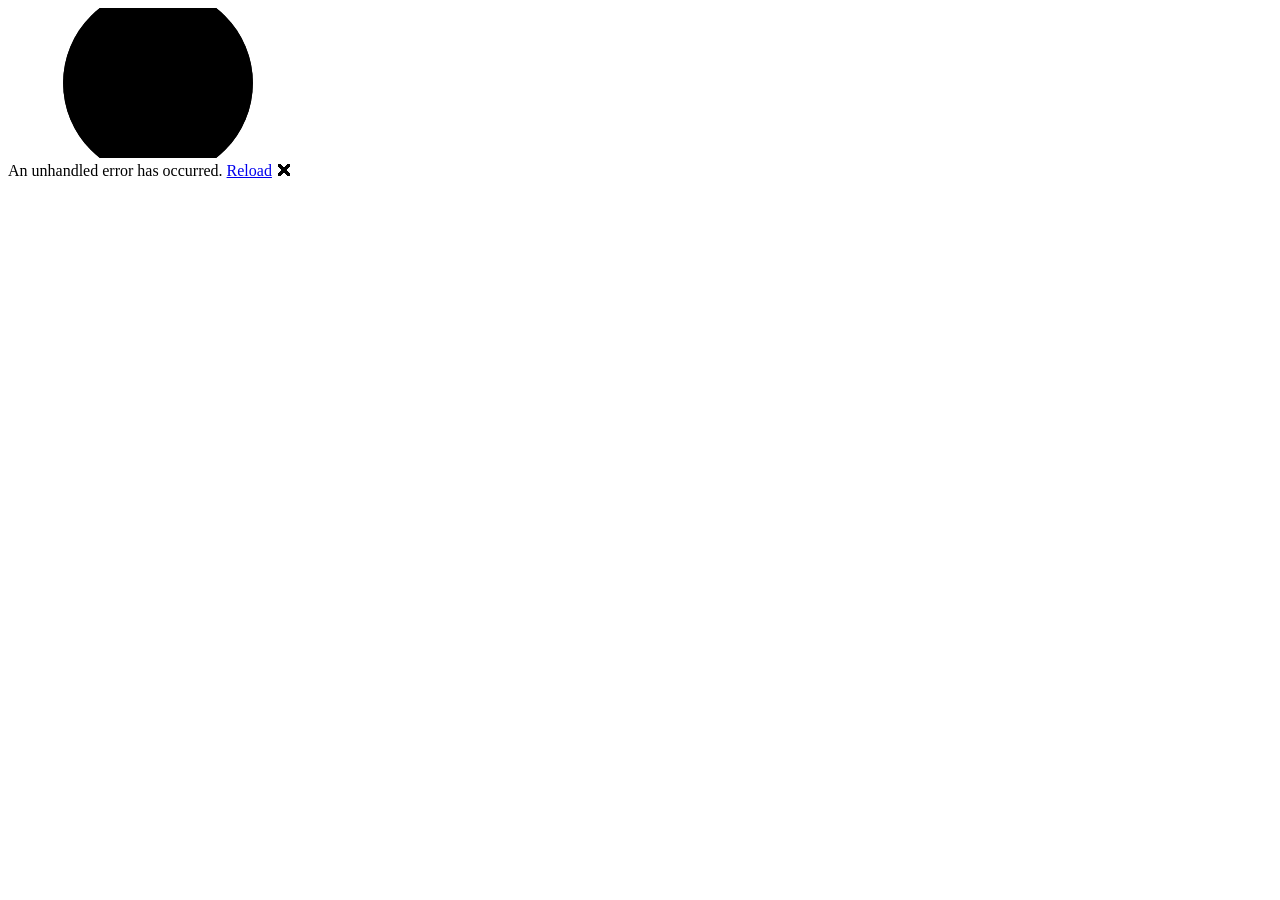
==== wwwroot/index.html @ 03bc32f8 "Implement AI Snake Studio: A browser-based AI-powered educational game. Features: - .NET 10 Blazor W" ====
<!DOCTYPE html>
<html lang="en">

<head>
    <meta charset="utf-8" />
    <meta name="viewport" content="width=device-width, initial-scale=1.0" />
    <title>AISnakeStudio</title>
    <base href="/" />
    <link rel="stylesheet" href="lib/bootstrap/dist/css/bootstrap.min.css" />
    <link rel="stylesheet" href="css/app.css" />
    <link rel="icon" type="image/png" href="favicon.png" />
    <link href="AISnakeStudio.styles.css" rel="stylesheet" />
</head>

<body>
    <div id="app">
        <svg class="loading-progress">
            <circle r="40%" cx="50%" cy="50%" />
            <circle r="40%" cx="50%" cy="50%" />
        </svg>
        <div class="loading-progress-text"></div>
    </div>

    <div id="blazor-error-ui">
        An unhandled error has occurred.
        <a href="." class="reload">Reload</a>
        <span class="dismiss">🗙</span>
    </div>
    <script src="js/gameRenderer.js"></script>
    <script type="module" src="js/ai.js"></script>
    <script src="_framework/blazor.webassembly.js"></script>
</body>

</html>
---- wwwroot/css/app.css ----
html, body {
    font-family: 'Helvetica Neue', Helvetica, Arial, sans-serif;
}

h1:focus {
    outline: none;
}

a, .btn-link {
    color: #0071c1;
}

.btn-primary {
    color: #fff;
    background-color: #1b6ec2;
    border-color: #1861ac;
}

.btn:focus, .btn:active:focus, .btn-link.nav-link:focus, .form-control:focus, .form-check-input:focus {
  box-shadow: 0 0 0 0.1rem white, 0 0 0 0.25rem #258cfb;
}

.content {
    padding-top: 1.1rem;
}

.valid.modified:not([type=checkbox]) {
    outline: 1px solid #26b050;
}

.invalid {
    outline: 1px solid red;
}

.validation-message {
    color: red;
}

#blazor-error-ui {
    color-scheme: light only;
    background: lightyellow;
    bottom: 0;
    box-shadow: 0 -1px 2px rgba(0, 0, 0, 0.2);
    box-sizing: border-box;
    display: none;
    left: 0;
    padding: 0.6rem 1.25rem 0.7rem 1.25rem;
    position: fixed;
    width: 100%;
    z-index: 1000;
}

    #blazor-error-ui .dismiss {
        cursor: pointer;
        position: absolute;
        right: 0.75rem;
        top: 0.5rem;
    }

.blazor-error-boundary {
    background: url([data-uri]) no-repeat 1rem/1.8rem, #b32121;
    padding: 1rem 1rem 1rem 3.7rem;
    color: white;
}

    .blazor-error-boundary::after {
        content: "An error has occurred."
    }

.loading-progress {
    position: absolute;
    display: block;
    width: 8rem;
    height: 8rem;
    inset: 20vh 0 auto 0;
    margin: 0 auto 0 auto;
}

    .loading-progress circle {
        fill: none;
        stroke: #e0e0e0;
        stroke-width: 0.6rem;
        transform-origin: 50% 50%;
        transform: rotate(-90deg);
    }

        .loading-progress circle:last-child {
            stroke: #1b6ec2;
            stroke-dasharray: calc(3.141 * var(--blazor-load-percentage, 0%) * 0.8), 500%;
            transition: stroke-dasharray 0.05s ease-in-out;
        }

.loading-progress-text {
    position: absolute;
    text-align: center;
    font-weight: bold;
    inset: calc(20vh + 3.25rem) 0 auto 0.2rem;
}

    .loading-progress-text:after {
        content: var(--blazor-load-percentage-text, "Loading");
    }

code {
    color: #c02d76;
}

.form-floating > .form-control-plaintext::placeholder, .form-floating > .form-control::placeholder {
    color: var(--bs-secondary-color);
    text-align: end;
}

.form-floating > .form-control-plaintext:focus::placeholder, .form-floating > .form-control:focus::placeholder {
    text-align: start;
}
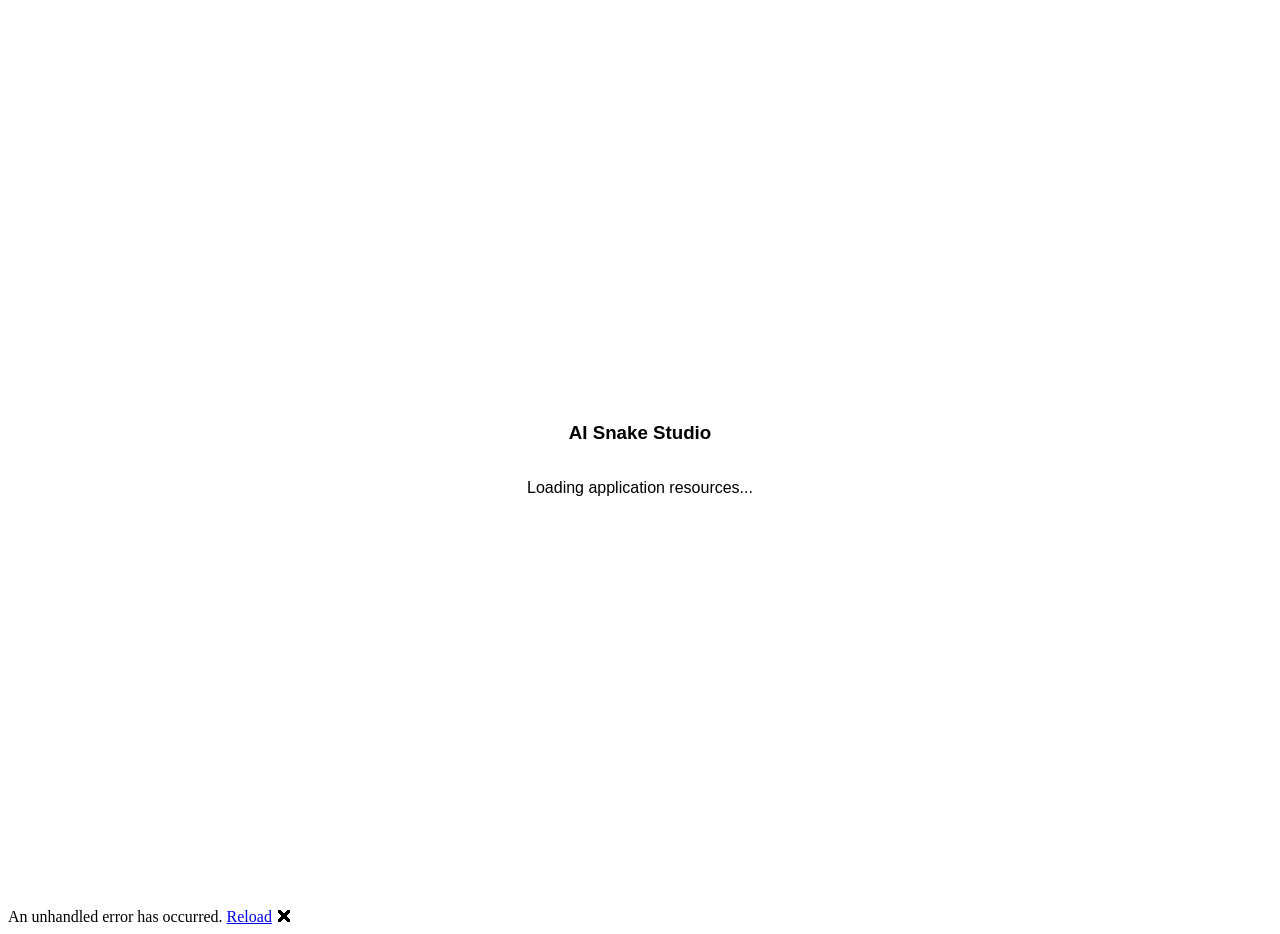
==== commit 399dd331: "Resolve Blazor WASM loading hang and hosting issues. - Disabled Blazor compression and fingerprintin" ====
--- a/wwwroot/index.html
+++ b/wwwroot/index.html
@@ -14,11 +14,11 @@
 
 <body>
     <div id="app">
-        <svg class="loading-progress">
-            <circle r="40%" cx="50%" cy="50%" />
-            <circle r="40%" cx="50%" cy="50%" />
-        </svg>
-        <div class="loading-progress-text"></div>
+        <div style="display: flex; justify-content: center; align-items: center; height: 100vh; font-family: sans-serif; flex-direction: column;">
+            <h3>AI Snake Studio</h3>
+            <p>Loading application resources...</p>
+            <div class="spinner-border" role="status"></div>
+        </div>
     </div>
 
     <div id="blazor-error-ui">
